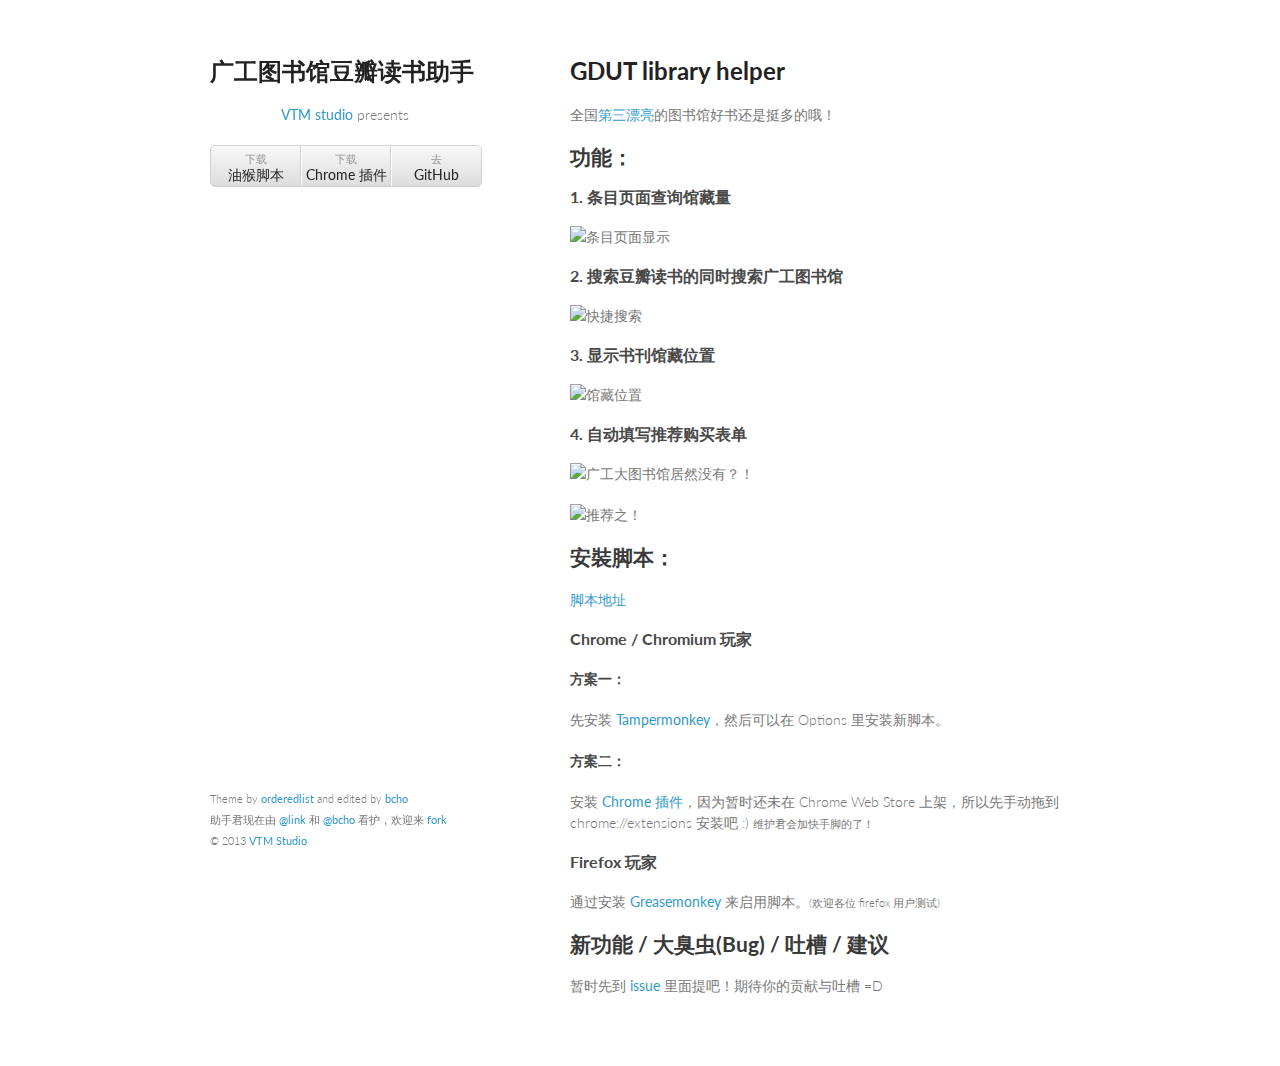
==== gdut-library-helper/index.html @ 9b111a57 "added simple index page & google analytics track code" ====
<!doctype html>
<html>
  <head>
    <meta charset="utf-8">
    <meta http-equiv="X-UA-Compatible" content="chrome=1">
    <title>广工图书馆豆瓣读书助手</title>
    <link rel="stylesheet" href="stylesheets/styles.css">
    <link rel="stylesheet" href="stylesheets/pygment_trac.css">
    <meta name="viewport" content="width=device-width, initial-scale=1, user-scalable=no">
    <!--[if lt IE 9]>
    <script src="//html5shiv.googlecode.com/svn/trunk/html5.js"></script>
    <![endif]-->
  </head>
  <body>
    <div class="wrapper">
      <header>
        <h1 class="logo">广工图书馆豆瓣读书助手</h1>
        <p class="tagline"><a href="http://vtmerhome.com/">VTM studio</a> presents</p>
        <ul>
          <li><a href="https://raw.github.com/vtmer/gdut-library-helper/master/gdut_library_helper.js">下载<strong>油猴脚本</strong></a></li>
          <li><a href="https://raw.github.com/vtmer/gdut-library-helper/master/gdut_library_helper.crx">下载<strong>Chrome 插件</strong></a></li>
          <li><a href="https://github.com/bcho/gdut-library-helper">去<strong>GitHub</strong></a></li>
        </ul>
      </header>
      <section>
        <h1>GDUT library helper</h1>
        <p>全国<a href="http://daxue.163.com/11/1115/16/7ITQV90H00913JC5_all.html">第三漂亮</a>的图书馆好书还是挺多的哦！</p>
        <h2>功能：</h2>
        <h3>1. 条目页面查询馆藏量</h3>
        <p><img src="https://raw.github.com/vtmer/gdut-library-helper/master/artworks/subject-query.png" alt="条目页面显示"></p>
        <h3>2. 搜索豆瓣读书的同时搜索广工图书馆</h3>
        <p><img src="https://raw.github.com/vtmer/gdut-library-helper/master/artworks/search.png" alt="快捷搜索"></p>
        <h3>3. 显示书刊馆藏位置</h3>
        <p><img src="https://raw.github.com/vtmer/gdut-library-helper/master/artworks/location.png" alt="馆藏位置"></p>
        <h3>4. 自动填写推荐购买表单</h3>
        <p><img src="https://raw.github.com/vtmer/gdut-library-helper/master/artworks/not_found.png" alt="广工大图书馆居然没有？！"></p>
        <p><img src="https://raw.github.com/vtmer/gdut-library-helper/master/artworks/recommend.png" alt="推荐之！"></p>
        <h2>安裝脚本：</h2>
        <p><a href="http://raw.github.com/vtmer/gdut-library-helper/master/gdut_library_helper.js">脚本地址</a></p>
        <h3>Chrome / Chromium 玩家</h3>
        <h4>方案一：</h4>
        <p>先安装 <a href="https://chrome.google.com/webstore/detail/tampermonkey/dhdgffkkebhmkfjojejmpbldmpobfkfo">Tampermonkey</a>，然后可以在 Options 里安装新脚本。</p>
        <h4>方案二：</h4>
        <p>安装 <a href="gdut_library_helper.crx">Chrome 插件</a>，因为暂时还未在 Chrome Web Store 上架，所以先手动拖到 chrome://extensions 安装吧 :) <small>维护君会加快手脚的了！</small></p>
        <h3>Firefox 玩家</h3>
        <p>通过安装 <a href="https://addons.mozilla.org/en-US/firefox/addon/greasemonkey/">Greasemonkey</a> 来启用脚本。<small>(欢迎各位 firefox 用户测试)</small></p>
        <h2>新功能 / 大臭虫(Bug) / 吐槽 / 建议</h2>
        <p>暂时先到 <a href="https://github.com/vtmer/gdut-library-helper/issues">issue</a> 里面提吧！期待你的贡献与吐槽 =D</p>
      </section>
      <footer>
        <p><small>Theme by <a href="https://github.com/orderedlist">orderedlist</a> and edited by <a href="https://github.com/bcho">bcho</a></small></p>
        <p><small>助手君现在由 <a href="https://github.com/linkkingjay">@link</a> 和 <a href="https://github.com/bcho">@bcho</a> 看护，欢迎来 <a href="https://github.com/vtmer/gdut-library-helper">fork</a></small></p>
        <p><small>&copy; 2013 <a href="http://vtmerhome.com">VTM Studio</a></small></p>
      </footer>
    </div>
    <script src="javascripts/scale.fix.js"></script>
    <script>
      (function(i,s,o,g,r,a,m){i['GoogleAnalyticsObject']=r;i[r]=i[r]||function(){
      (i[r].q=i[r].q||[]).push(arguments)},i[r].l=1*new Date();a=s.createElement(o),
      m=s.getElementsByTagName(o)[0];a.async=1;a.src=g;m.parentNode.insertBefore(a,m)
      })(window,document,'script','//www.google-analytics.com/analytics.js','ga');
      ga('create', 'UA-40749314-1', 'vtmer.com');
      ga('send', 'pageview');
  </script>
  </body>
</html>
---- gdut-library-helper/stylesheets/styles.css ----
@import url(https://fonts.googleapis.com/css?family=Lato:300italic,700italic,300,700);

body {
  padding:50px;
  font:14px/1.5 Lato, "Helvetica Neue", Helvetica, Arial, sans-serif;
  color:#777;
  font-weight:300;
}

h1, h2, h3, h4, h5, h6 {
  color:#222;
  margin:0 0 20px;
}

p, ul, ol, table, pre, dl {
  margin:0 0 20px;
}

h1, h2, h3 {
  line-height:1.1;
}

h1 {
  font-size:24px;
}

h2 {
  color:#393939;
}

h3, h4, h5, h6 {
  color:#494949;
}

a {
  color:#39c;
  font-weight:400;
  text-decoration:none;
}

a small {
  font-size:11px;
  color:#777;
  margin-top:-0.6em;
  display:block;
}

.wrapper {
  width:860px;
  margin:0 auto;
}

blockquote {
  border-left:1px solid #e5e5e5;
  margin:0;
  padding:0 0 0 20px;
  font-style:italic;
}

code, pre {
  font-family:Monaco, Bitstream Vera Sans Mono, Lucida Console, Terminal;
  color:#333;
  font-size:12px;
}

pre {
  padding:8px 15px;
  background: #f8f8f8;  
  border-radius:5px;
  border:1px solid #e5e5e5;
  overflow-x: auto;
}

table {
  width:100%;
  border-collapse:collapse;
}

th, td {
  text-align:left;
  padding:5px 10px;
  border-bottom:1px solid #e5e5e5;
}

dt {
  color:#444;
  font-weight:700;
}

th {
  color:#444;
}

img {
  max-width:100%;
}

header {
  width:270px;
  float:left;
  position:fixed;
}

header ul {
  list-style:none;
  height:40px;
  
  padding:0;
  
  background: #eee;
  background: -moz-linear-gradient(top, #f8f8f8 0%, #dddddd 100%);
  background: -webkit-gradient(linear, left top, left bottom, color-stop(0%,#f8f8f8), color-stop(100%,#dddddd));
  background: -webkit-linear-gradient(top, #f8f8f8 0%,#dddddd 100%);
  background: -o-linear-gradient(top, #f8f8f8 0%,#dddddd 100%);
  background: -ms-linear-gradient(top, #f8f8f8 0%,#dddddd 100%);
  background: linear-gradient(top, #f8f8f8 0%,#dddddd 100%);
  
  border-radius:5px;
  border:1px solid #d2d2d2;
  box-shadow:inset #fff 0 1px 0, inset rgba(0,0,0,0.03) 0 -1px 0;
  width:270px;
}

header li {
  width:89px;
  float:left;
  border-right:1px solid #d2d2d2;
  height:40px;
}

header ul a {
  line-height: 1.24;
  font-size:11px;
  color:#999;
  display:block;
  text-align:center;
  padding-top:6px;
  height:40px;
}

strong {
  color: #555;
  font-weight: 400;
}

header ul li + li {
  width:88px;
  border-left:1px solid #fff;
}

header ul li + li + li {
  border-right:none;
  width:89px;
}

header ul a strong {
  font-size:14px;
  display:block;
  color:#222;
}

section {
  width:500px;
  float:right;
  padding-bottom:50px;
}

small {
  font-size:11px;
}

hr {
  border:0;
  background:#e5e5e5;
  height:1px;
  margin:0 0 20px;
}

footer {
  width:270px;
  float:left;
  position:fixed;
  bottom:50px;
}

@media print, screen and (max-width: 960px) {
  
  div.wrapper {
    width:auto;
    margin:0;
  }
  
  header, section, footer {
    float:none;
    position:static;
    width:auto;
  }
  
  header {
    padding-right:320px;
  }
  
  section {
    border:1px solid #e5e5e5;
    border-width:1px 0;
    padding:20px 0;
    margin:0 0 20px;
  }
  
  header a small {
    display:inline;
  }
  
  header ul {
    position:absolute;
    right:50px;
    top:52px;
  }
}

@media print, screen and (max-width: 720px) {
  body {
    word-wrap:break-word;
  }
  
  header {
    padding:0;
  }
  
  header ul, header p.view {
    position:static;
  }
  
  pre, code {
    word-wrap:normal;
  }
}

@media print, screen and (max-width: 480px) {
  body {
    padding:15px;
  }
  
  header ul {
    display:none;
  }
}

@media print {
  body {
    padding:0.4in;
    font-size:12pt;
    color:#444;
  }
}

/* tweak */
.logo {
}

.tagline {
  text-align: center;
}

footer p {
  margin: 0;
  line-height: 1.5;
}
---- gdut-library-helper/stylesheets/pygment_trac.css ----
.highlight  { background: #ffffff; }
.highlight .c { color: #999988; font-style: italic } /* Comment */
.highlight .err { color: #a61717; background-color: #e3d2d2 } /* Error */
.highlight .k { font-weight: bold } /* Keyword */
.highlight .o { font-weight: bold } /* Operator */
.highlight .cm { color: #999988; font-style: italic } /* Comment.Multiline */
.highlight .cp { color: #999999; font-weight: bold } /* Comment.Preproc */
.highlight .c1 { color: #999988; font-style: italic } /* Comment.Single */
.highlight .cs { color: #999999; font-weight: bold; font-style: italic } /* Comment.Special */
.highlight .gd { color: #000000; background-color: #ffdddd } /* Generic.Deleted */
.highlight .gd .x { color: #000000; background-color: #ffaaaa } /* Generic.Deleted.Specific */
.highlight .ge { font-style: italic } /* Generic.Emph */
.highlight .gr { color: #aa0000 } /* Generic.Error */
.highlight .gh { color: #999999 } /* Generic.Heading */
.highlight .gi { color: #000000; background-color: #ddffdd } /* Generic.Inserted */
.highlight .gi .x { color: #000000; background-color: #aaffaa } /* Generic.Inserted.Specific */
.highlight .go { color: #888888 } /* Generic.Output */
.highlight .gp { color: #555555 } /* Generic.Prompt */
.highlight .gs { font-weight: bold } /* Generic.Strong */
.highlight .gu { color: #800080; font-weight: bold; } /* Generic.Subheading */
.highlight .gt { color: #aa0000 } /* Generic.Traceback */
.highlight .kc { font-weight: bold } /* Keyword.Constant */
.highlight .kd { font-weight: bold } /* Keyword.Declaration */
.highlight .kn { font-weight: bold } /* Keyword.Namespace */
.highlight .kp { font-weight: bold } /* Keyword.Pseudo */
.highlight .kr { font-weight: bold } /* Keyword.Reserved */
.highlight .kt { color: #445588; font-weight: bold } /* Keyword.Type */
.highlight .m { color: #009999 } /* Literal.Number */
.highlight .s { color: #d14 } /* Literal.String */
.highlight .na { color: #008080 } /* Name.Attribute */
.highlight .nb { color: #0086B3 } /* Name.Builtin */
.highlight .nc { color: #445588; font-weight: bold } /* Name.Class */
.highlight .no { color: #008080 } /* Name.Constant */
.highlight .ni { color: #800080 } /* Name.Entity */
.highlight .ne { color: #990000; font-weight: bold } /* Name.Exception */
.highlight .nf { color: #990000; font-weight: bold } /* Name.Function */
.highlight .nn { color: #555555 } /* Name.Namespace */
.highlight .nt { color: #000080 } /* Name.Tag */
.highlight .nv { color: #008080 } /* Name.Variable */
.highlight .ow { font-weight: bold } /* Operator.Word */
.highlight .w { color: #bbbbbb } /* Text.Whitespace */
.highlight .mf { color: #009999 } /* Literal.Number.Float */
.highlight .mh { color: #009999 } /* Literal.Number.Hex */
.highlight .mi { color: #009999 } /* Literal.Number.Integer */
.highlight .mo { color: #009999 } /* Literal.Number.Oct */
.highlight .sb { color: #d14 } /* Literal.String.Backtick */
.highlight .sc { color: #d14 } /* Literal.String.Char */
.highlight .sd { color: #d14 } /* Literal.String.Doc */
.highlight .s2 { color: #d14 } /* Literal.String.Double */
.highlight .se { color: #d14 } /* Literal.String.Escape */
.highlight .sh { color: #d14 } /* Literal.String.Heredoc */
.highlight .si { color: #d14 } /* Literal.String.Interpol */
.highlight .sx { color: #d14 } /* Literal.String.Other */
.highlight .sr { color: #009926 } /* Literal.String.Regex */
.highlight .s1 { color: #d14 } /* Literal.String.Single */
.highlight .ss { color: #990073 } /* Literal.String.Symbol */
.highlight .bp { color: #999999 } /* Name.Builtin.Pseudo */
.highlight .vc { color: #008080 } /* Name.Variable.Class */
.highlight .vg { color: #008080 } /* Name.Variable.Global */
.highlight .vi { color: #008080 } /* Name.Variable.Instance */
.highlight .il { color: #009999 } /* Literal.Number.Integer.Long */

.type-csharp .highlight .k { color: #0000FF }
.type-csharp .highlight .kt { color: #0000FF }
.type-csharp .highlight .nf { color: #000000; font-weight: normal }
.type-csharp .highlight .nc { color: #2B91AF }
.type-csharp .highlight .nn { color: #000000 }
.type-csharp .highlight .s { color: #A31515 }
.type-csharp .highlight .sc { color: #A31515 }
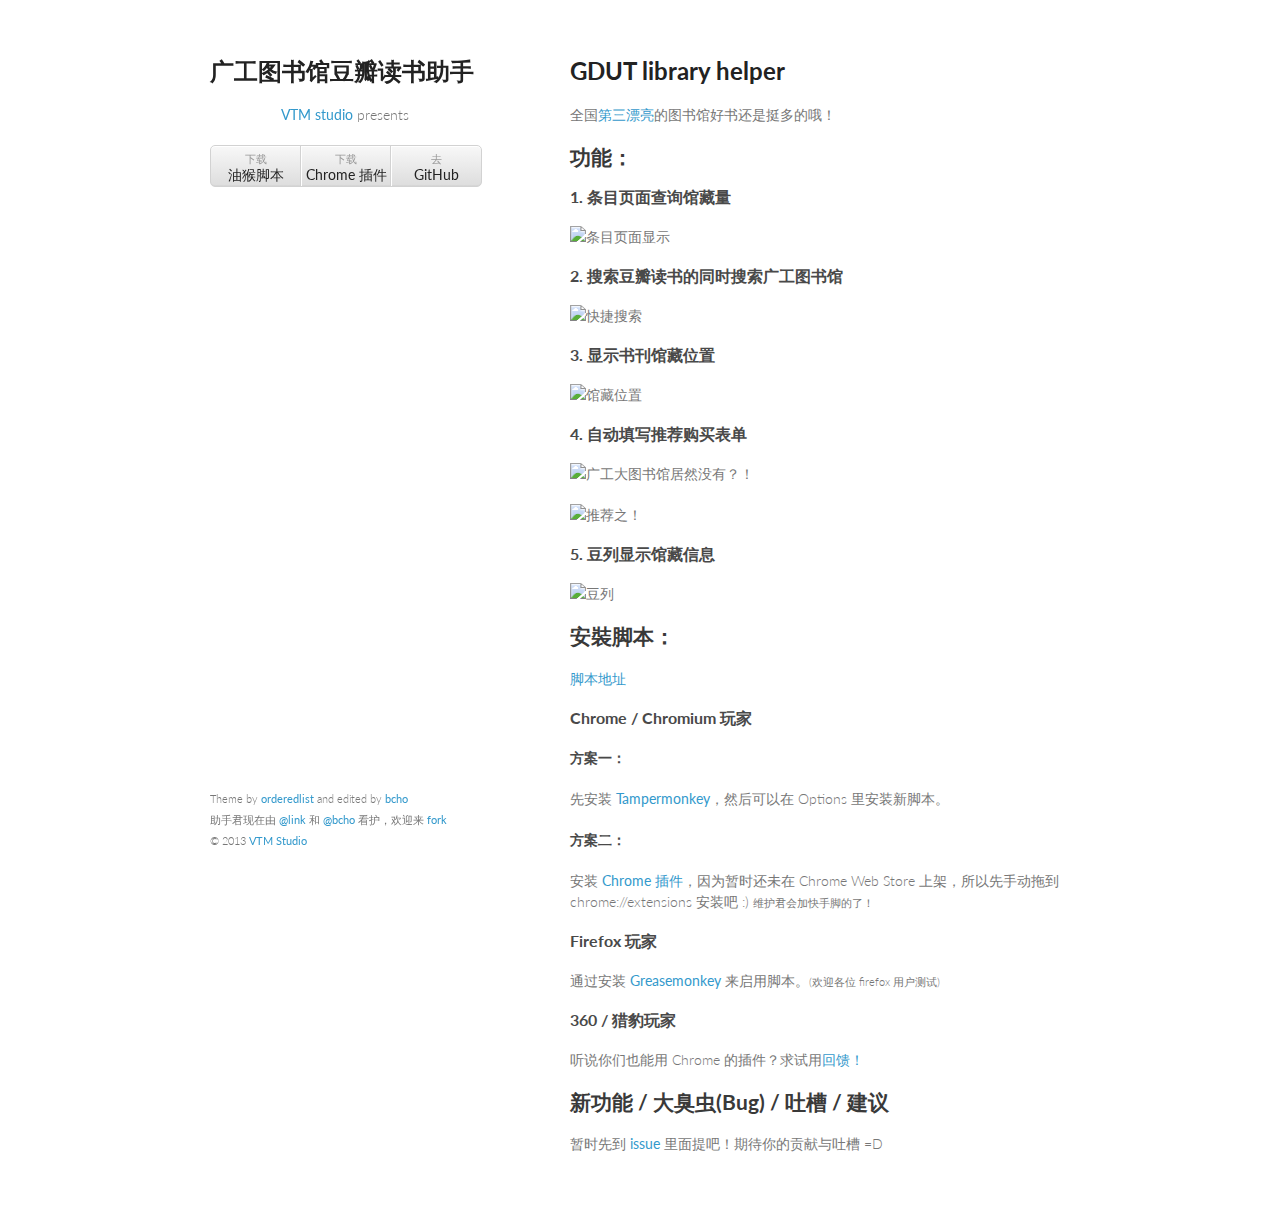
==== commit bf8723dc: "upgrade" ====
--- a/gdut-library-helper/index.html
+++ b/gdut-library-helper/index.html
@@ -17,9 +17,9 @@
         <h1 class="logo">广工图书馆豆瓣读书助手</h1>
         <p class="tagline"><a href="http://vtmerhome.com/">VTM studio</a> presents</p>
         <ul>
-          <li><a href="https://raw.github.com/vtmer/gdut-library-helper/master/gdut_library_helper.js">下载<strong>油猴脚本</strong></a></li>
+          <li><a href="https://raw.github.com/vtmer/gdut-library-helper/master/gdut_library_helper.gm.js">下载<strong>油猴脚本</strong></a></li>
           <li><a href="https://raw.github.com/vtmer/gdut-library-helper/master/gdut_library_helper.crx">下载<strong>Chrome 插件</strong></a></li>
-          <li><a href="https://github.com/bcho/gdut-library-helper">去<strong>GitHub</strong></a></li>
+          <li><a href="https://github.com/vtmer/gdut-library-helper">去<strong>GitHub</strong></a></li>
         </ul>
       </header>
       <section>
@@ -35,6 +35,8 @@
         <h3>4. 自动填写推荐购买表单</h3>
         <p><img src="https://raw.github.com/vtmer/gdut-library-helper/master/artworks/not_found.png" alt="广工大图书馆居然没有？！"></p>
         <p><img src="https://raw.github.com/vtmer/gdut-library-helper/master/artworks/recommend.png" alt="推荐之！"></p>
+        <h3>5. 豆列显示馆藏信息</h3>
+        <p><img src="https://raw.github.com/vtmer/gdut-library-helper/master/artworks/doulist.png" alt="豆列" /></p>
         <h2>安裝脚本：</h2>
         <p><a href="http://raw.github.com/vtmer/gdut-library-helper/master/gdut_library_helper.js">脚本地址</a></p>
         <h3>Chrome / Chromium 玩家</h3>
@@ -44,6 +46,8 @@
         <p>安装 <a href="gdut_library_helper.crx">Chrome 插件</a>，因为暂时还未在 Chrome Web Store 上架，所以先手动拖到 chrome://extensions 安装吧 :) <small>维护君会加快手脚的了！</small></p>
         <h3>Firefox 玩家</h3>
         <p>通过安装 <a href="https://addons.mozilla.org/en-US/firefox/addon/greasemonkey/">Greasemonkey</a> 来启用脚本。<small>(欢迎各位 firefox 用户测试)</small></p>
+        <h3>360 / 猎豹玩家</h3>
+        <p>听说你们也能用 Chrome 的插件？求试用<a href="https://github.com/vtmer/gdut-library-helper/issues">回馈！</a></p>
         <h2>新功能 / 大臭虫(Bug) / 吐槽 / 建议</h2>
         <p>暂时先到 <a href="https://github.com/vtmer/gdut-library-helper/issues">issue</a> 里面提吧！期待你的贡献与吐槽 =D</p>
       </section>
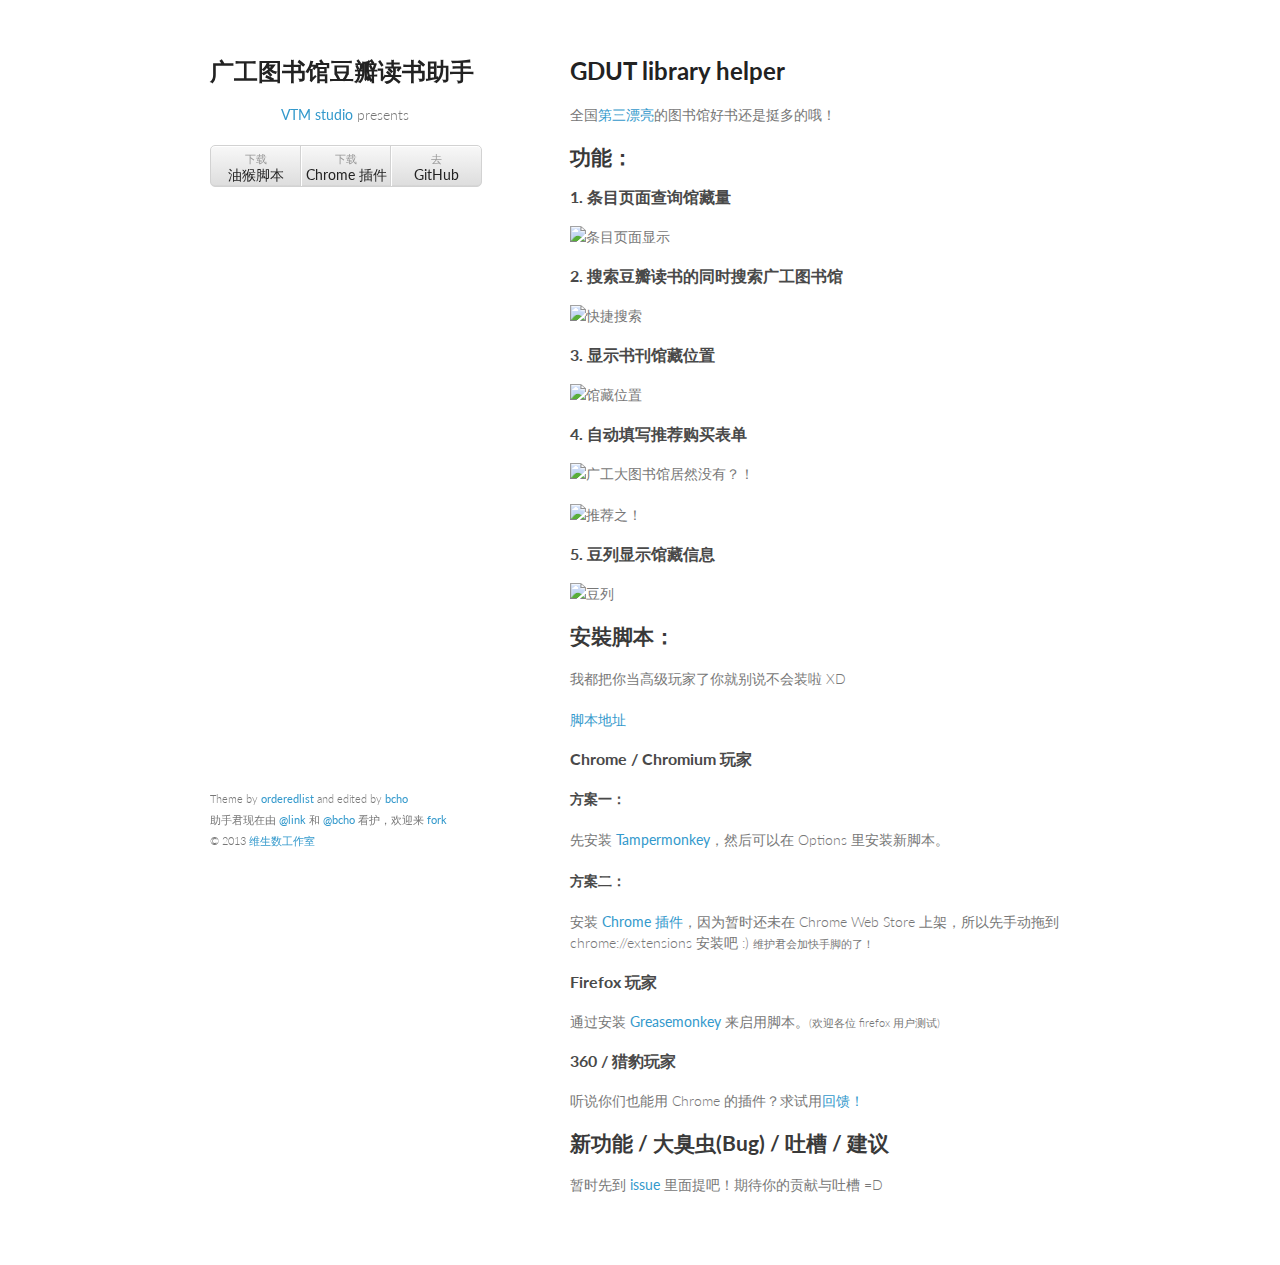
==== commit 8f57efa3: "updated name" ====
--- a/gdut-library-helper/index.html
+++ b/gdut-library-helper/index.html
@@ -17,8 +17,8 @@
         <h1 class="logo">广工图书馆豆瓣读书助手</h1>
         <p class="tagline"><a href="http://vtmerhome.com/">VTM studio</a> presents</p>
         <ul>
-          <li><a href="https://raw.github.com/vtmer/gdut-library-helper/master/gdut_library_helper.gm.js">下载<strong>油猴脚本</strong></a></li>
-          <li><a href="https://raw.github.com/vtmer/gdut-library-helper/master/gdut_library_helper.crx">下载<strong>Chrome 插件</strong></a></li>
+          <li><a href="https://raw.github.com/vtmer/gdut-library-helper/master/gdut-library-helper.gm.js">下载<strong>油猴脚本</strong></a></li>
+          <li><a href="https://raw.github.com/vtmer/gdut-library-helper/master/gdut-library-helper.crx">下载<strong>Chrome 插件</strong></a></li>
           <li><a href="https://github.com/vtmer/gdut-library-helper">去<strong>GitHub</strong></a></li>
         </ul>
       </header>
@@ -38,12 +38,13 @@
         <h3>5. 豆列显示馆藏信息</h3>
         <p><img src="https://raw.github.com/vtmer/gdut-library-helper/master/artworks/doulist.png" alt="豆列" /></p>
         <h2>安裝脚本：</h2>
-        <p><a href="http://raw.github.com/vtmer/gdut-library-helper/master/gdut_library_helper.js">脚本地址</a></p>
+        <p>我都把你当高级玩家了你就别说不会装啦 XD</p>
+        <p><a href="http://raw.github.com/vtmer/gdut-library-helper/master/gdut-library-helper.gm.js">脚本地址</a></p>
         <h3>Chrome / Chromium 玩家</h3>
         <h4>方案一：</h4>
         <p>先安装 <a href="https://chrome.google.com/webstore/detail/tampermonkey/dhdgffkkebhmkfjojejmpbldmpobfkfo">Tampermonkey</a>，然后可以在 Options 里安装新脚本。</p>
         <h4>方案二：</h4>
-        <p>安装 <a href="gdut_library_helper.crx">Chrome 插件</a>，因为暂时还未在 Chrome Web Store 上架，所以先手动拖到 chrome://extensions 安装吧 :) <small>维护君会加快手脚的了！</small></p>
+        <p>安装 <a href="http://raw.github.com/vtmer/gdut-library-helper/master/gdut-library-helper.crx">Chrome 插件</a>，因为暂时还未在 Chrome Web Store 上架，所以先手动拖到 chrome://extensions 安装吧 :) <small>维护君会加快手脚的了！</small></p>
         <h3>Firefox 玩家</h3>
         <p>通过安装 <a href="https://addons.mozilla.org/en-US/firefox/addon/greasemonkey/">Greasemonkey</a> 来启用脚本。<small>(欢迎各位 firefox 用户测试)</small></p>
         <h3>360 / 猎豹玩家</h3>
@@ -54,7 +55,7 @@
       <footer>
         <p><small>Theme by <a href="https://github.com/orderedlist">orderedlist</a> and edited by <a href="https://github.com/bcho">bcho</a></small></p>
         <p><small>助手君现在由 <a href="https://github.com/linkkingjay">@link</a> 和 <a href="https://github.com/bcho">@bcho</a> 看护，欢迎来 <a href="https://github.com/vtmer/gdut-library-helper">fork</a></small></p>
-        <p><small>&copy; 2013 <a href="http://vtmerhome.com">VTM Studio</a></small></p>
+        <p><small>&copy; 2013 <a href="http://vtmerhome.com">维生数工作室</a></small></p>
       </footer>
     </div>
     <script src="javascripts/scale.fix.js"></script>
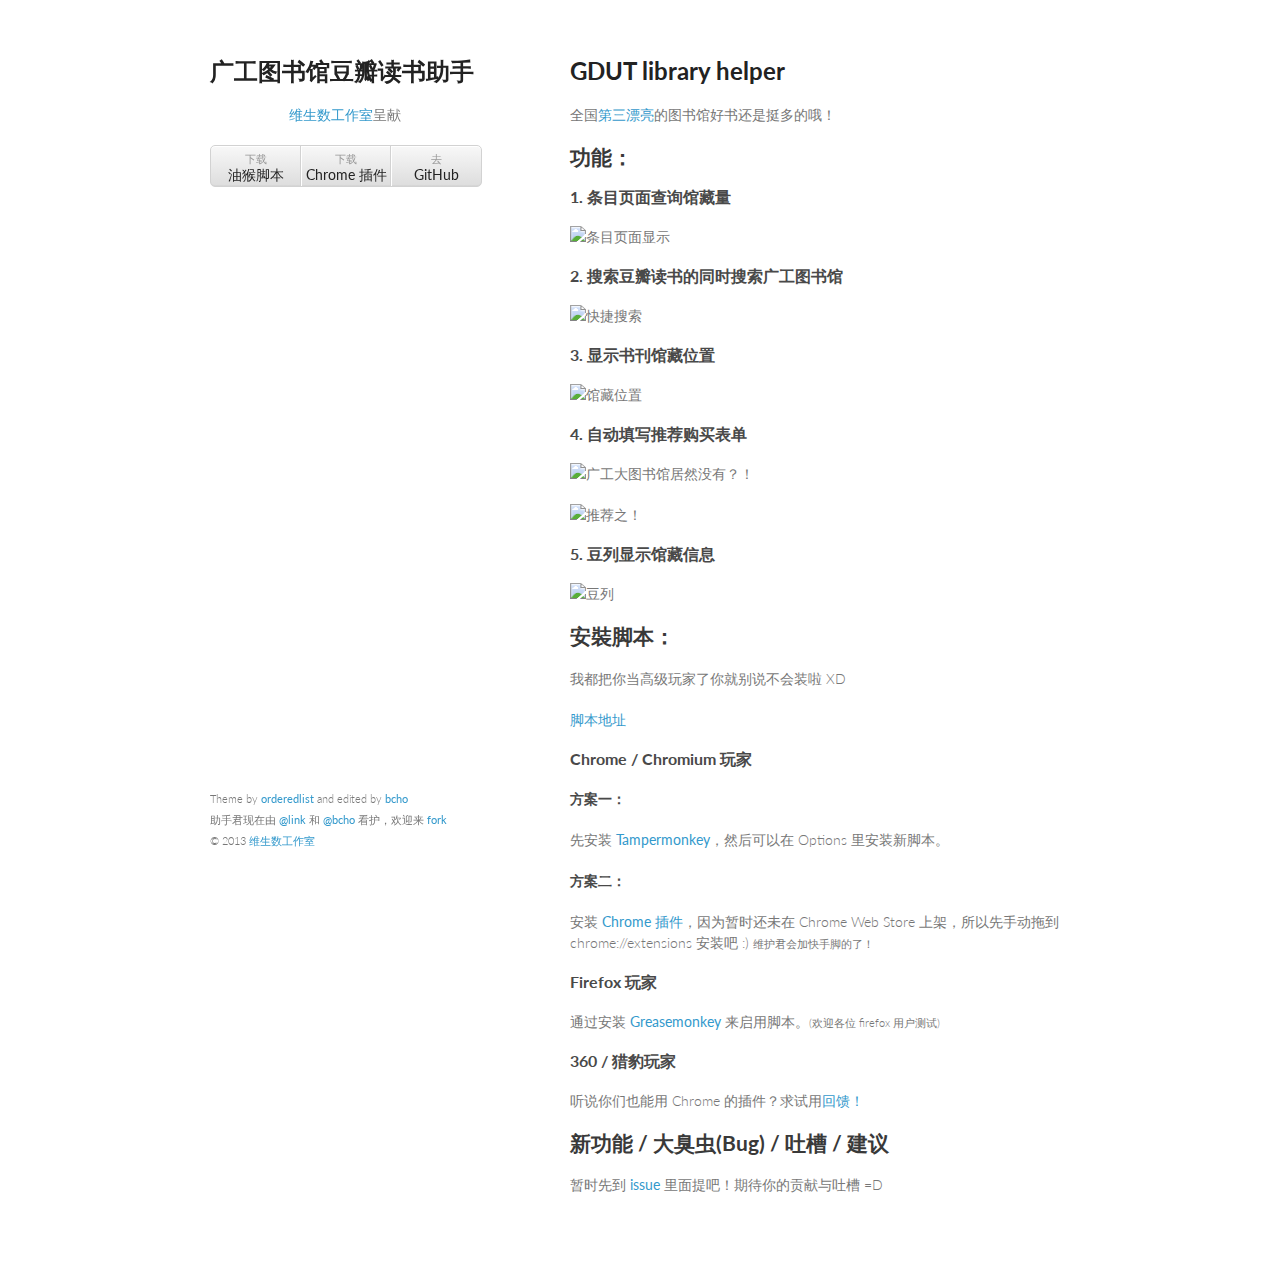
==== commit b98d5408: "updated name" ====
--- a/gdut-library-helper/index.html
+++ b/gdut-library-helper/index.html
@@ -15,7 +15,7 @@
     <div class="wrapper">
       <header>
         <h1 class="logo">广工图书馆豆瓣读书助手</h1>
-        <p class="tagline"><a href="http://vtmerhome.com/">VTM studio</a> presents</p>
+        <p class="tagline"><a href="http://vtmerhome.com/">维生数工作室</a>呈献</p>
         <ul>
           <li><a href="https://raw.github.com/vtmer/gdut-library-helper/master/gdut-library-helper.gm.js">下载<strong>油猴脚本</strong></a></li>
           <li><a href="https://raw.github.com/vtmer/gdut-library-helper/master/gdut-library-helper.crx">下载<strong>Chrome 插件</strong></a></li>
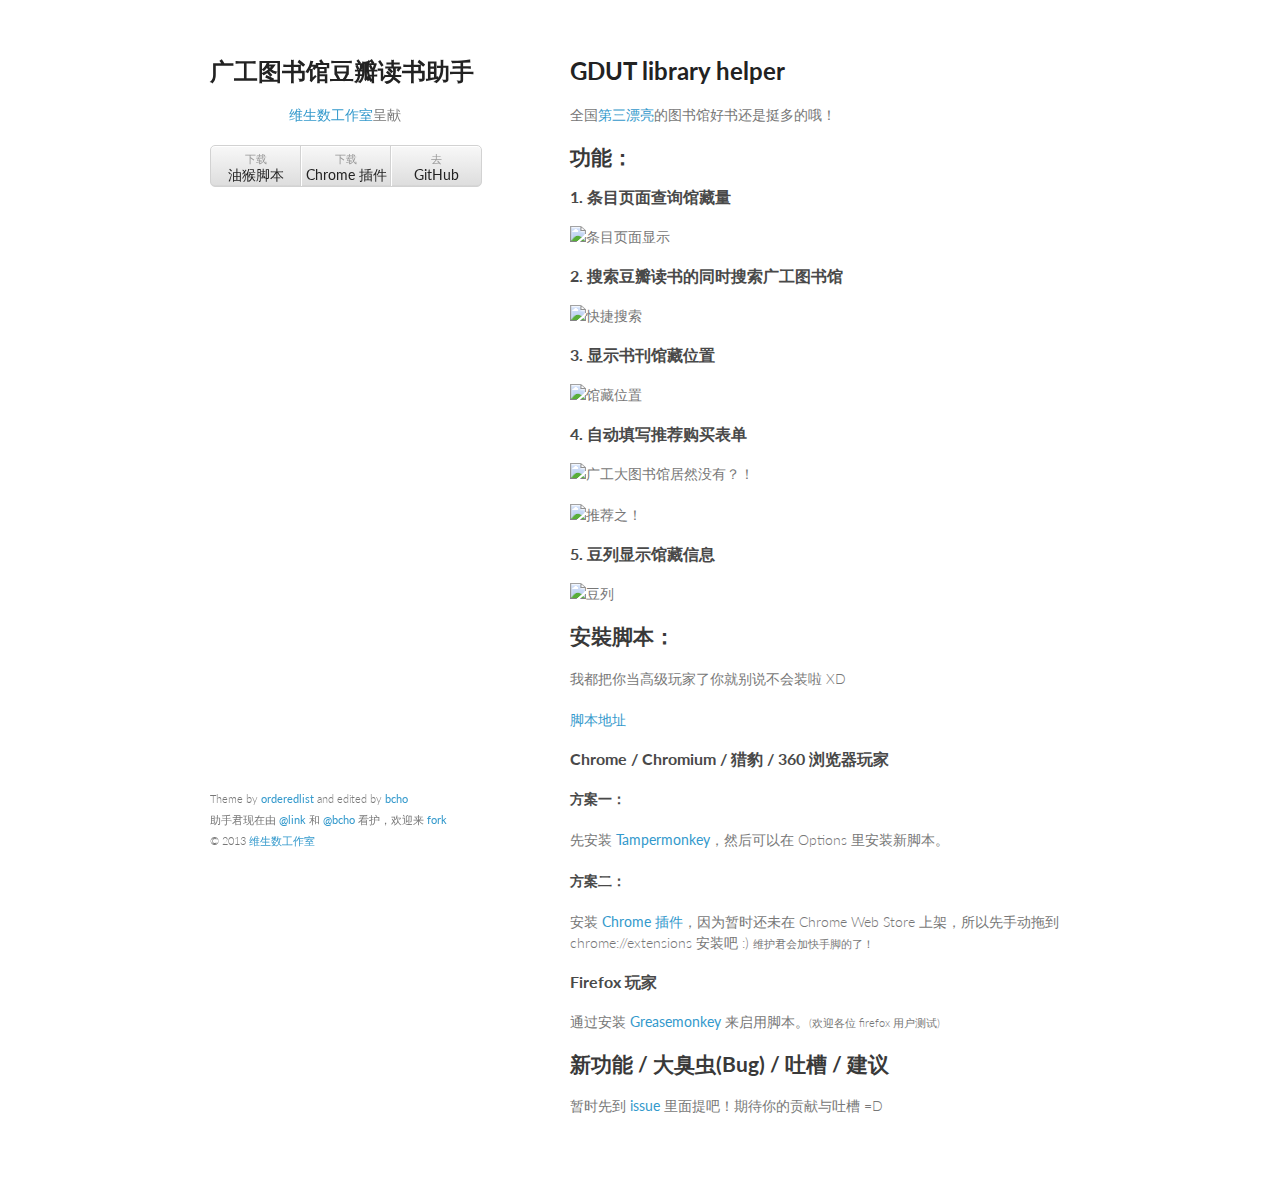
==== commit 3278b61b: "added support for 猎豹 and 360" ====
--- a/gdut-library-helper/index.html
+++ b/gdut-library-helper/index.html
@@ -1,71 +1,69 @@
-<!doctype html>
-<html>
-  <head>
-    <meta charset="utf-8">
-    <meta http-equiv="X-UA-Compatible" content="chrome=1">
-    <title>广工图书馆豆瓣读书助手</title>
-    <link rel="stylesheet" href="stylesheets/styles.css">
-    <link rel="stylesheet" href="stylesheets/pygment_trac.css">
-    <meta name="viewport" content="width=device-width, initial-scale=1, user-scalable=no">
-    <!--[if lt IE 9]>
-    <script src="//html5shiv.googlecode.com/svn/trunk/html5.js"></script>
-    <![endif]-->
-  </head>
-  <body>
-    <div class="wrapper">
-      <header>
-        <h1 class="logo">广工图书馆豆瓣读书助手</h1>
-        <p class="tagline"><a href="http://vtmerhome.com/">维生数工作室</a>呈献</p>
-        <ul>
-          <li><a href="https://raw.github.com/vtmer/gdut-library-helper/master/gdut-library-helper.gm.js">下载<strong>油猴脚本</strong></a></li>
-          <li><a href="https://raw.github.com/vtmer/gdut-library-helper/master/gdut-library-helper.crx">下载<strong>Chrome 插件</strong></a></li>
-          <li><a href="https://github.com/vtmer/gdut-library-helper">去<strong>GitHub</strong></a></li>
-        </ul>
-      </header>
-      <section>
-        <h1>GDUT library helper</h1>
-        <p>全国<a href="http://daxue.163.com/11/1115/16/7ITQV90H00913JC5_all.html">第三漂亮</a>的图书馆好书还是挺多的哦！</p>
-        <h2>功能：</h2>
-        <h3>1. 条目页面查询馆藏量</h3>
-        <p><img src="https://raw.github.com/vtmer/gdut-library-helper/master/artworks/subject-query.png" alt="条目页面显示"></p>
-        <h3>2. 搜索豆瓣读书的同时搜索广工图书馆</h3>
-        <p><img src="https://raw.github.com/vtmer/gdut-library-helper/master/artworks/search.png" alt="快捷搜索"></p>
-        <h3>3. 显示书刊馆藏位置</h3>
-        <p><img src="https://raw.github.com/vtmer/gdut-library-helper/master/artworks/location.png" alt="馆藏位置"></p>
-        <h3>4. 自动填写推荐购买表单</h3>
-        <p><img src="https://raw.github.com/vtmer/gdut-library-helper/master/artworks/not_found.png" alt="广工大图书馆居然没有？！"></p>
-        <p><img src="https://raw.github.com/vtmer/gdut-library-helper/master/artworks/recommend.png" alt="推荐之！"></p>
-        <h3>5. 豆列显示馆藏信息</h3>
-        <p><img src="https://raw.github.com/vtmer/gdut-library-helper/master/artworks/doulist.png" alt="豆列" /></p>
-        <h2>安裝脚本：</h2>
-        <p>我都把你当高级玩家了你就别说不会装啦 XD</p>
-        <p><a href="http://raw.github.com/vtmer/gdut-library-helper/master/gdut-library-helper.gm.js">脚本地址</a></p>
-        <h3>Chrome / Chromium 玩家</h3>
-        <h4>方案一：</h4>
-        <p>先安装 <a href="https://chrome.google.com/webstore/detail/tampermonkey/dhdgffkkebhmkfjojejmpbldmpobfkfo">Tampermonkey</a>，然后可以在 Options 里安装新脚本。</p>
-        <h4>方案二：</h4>
-        <p>安装 <a href="http://raw.github.com/vtmer/gdut-library-helper/master/gdut-library-helper.crx">Chrome 插件</a>，因为暂时还未在 Chrome Web Store 上架，所以先手动拖到 chrome://extensions 安装吧 :) <small>维护君会加快手脚的了！</small></p>
-        <h3>Firefox 玩家</h3>
-        <p>通过安装 <a href="https://addons.mozilla.org/en-US/firefox/addon/greasemonkey/">Greasemonkey</a> 来启用脚本。<small>(欢迎各位 firefox 用户测试)</small></p>
-        <h3>360 / 猎豹玩家</h3>
-        <p>听说你们也能用 Chrome 的插件？求试用<a href="https://github.com/vtmer/gdut-library-helper/issues">回馈！</a></p>
-        <h2>新功能 / 大臭虫(Bug) / 吐槽 / 建议</h2>
-        <p>暂时先到 <a href="https://github.com/vtmer/gdut-library-helper/issues">issue</a> 里面提吧！期待你的贡献与吐槽 =D</p>
-      </section>
-      <footer>
-        <p><small>Theme by <a href="https://github.com/orderedlist">orderedlist</a> and edited by <a href="https://github.com/bcho">bcho</a></small></p>
-        <p><small>助手君现在由 <a href="https://github.com/linkkingjay">@link</a> 和 <a href="https://github.com/bcho">@bcho</a> 看护，欢迎来 <a href="https://github.com/vtmer/gdut-library-helper">fork</a></small></p>
-        <p><small>&copy; 2013 <a href="http://vtmerhome.com">维生数工作室</a></small></p>
-      </footer>
-    </div>
-    <script src="javascripts/scale.fix.js"></script>
-    <script>
-      (function(i,s,o,g,r,a,m){i['GoogleAnalyticsObject']=r;i[r]=i[r]||function(){
-      (i[r].q=i[r].q||[]).push(arguments)},i[r].l=1*new Date();a=s.createElement(o),
-      m=s.getElementsByTagName(o)[0];a.async=1;a.src=g;m.parentNode.insertBefore(a,m)
-      })(window,document,'script','//www.google-analytics.com/analytics.js','ga');
-      ga('create', 'UA-40749314-1', 'vtmer.com');
-      ga('send', 'pageview');
-  </script>
-  </body>
-</html>
+<!doctype html>
+<html>
+  <head>
+    <meta charset="utf-8">
+    <meta http-equiv="X-UA-Compatible" content="chrome=1">
+    <title>广工图书馆豆瓣读书助手</title>
+    <link rel="stylesheet" href="stylesheets/styles.css">
+    <link rel="stylesheet" href="stylesheets/pygment_trac.css">
+    <meta name="viewport" content="width=device-width, initial-scale=1, user-scalable=no">
+    <!--[if lt IE 9]>
+    <script src="//html5shiv.googlecode.com/svn/trunk/html5.js"></script>
+    <![endif]-->
+  </head>
+  <body>
+    <div class="wrapper">
+      <header>
+        <h1 class="logo">广工图书馆豆瓣读书助手</h1>
+        <p class="tagline"><a href="http://vtmerhome.com/">维生数工作室</a>呈献</p>
+        <ul>
+          <li><a href="https://raw.github.com/vtmer/gdut-library-helper/master/gdut-library-helper.gm.js">下载<strong>油猴脚本</strong></a></li>
+          <li><a href="https://raw.github.com/vtmer/gdut-library-helper/master/gdut-library-helper.crx">下载<strong>Chrome 插件</strong></a></li>
+          <li><a href="https://github.com/vtmer/gdut-library-helper">去<strong>GitHub</strong></a></li>
+        </ul>
+      </header>
+      <section>
+        <h1>GDUT library helper</h1>
+        <p>全国<a href="http://daxue.163.com/11/1115/16/7ITQV90H00913JC5_all.html">第三漂亮</a>的图书馆好书还是挺多的哦！</p>
+        <h2>功能：</h2>
+        <h3>1. 条目页面查询馆藏量</h3>
+        <p><img src="https://raw.github.com/vtmer/gdut-library-helper/master/artworks/subject-query.png" alt="条目页面显示"></p>
+        <h3>2. 搜索豆瓣读书的同时搜索广工图书馆</h3>
+        <p><img src="https://raw.github.com/vtmer/gdut-library-helper/master/artworks/search.png" alt="快捷搜索"></p>
+        <h3>3. 显示书刊馆藏位置</h3>
+        <p><img src="https://raw.github.com/vtmer/gdut-library-helper/master/artworks/location.png" alt="馆藏位置"></p>
+        <h3>4. 自动填写推荐购买表单</h3>
+        <p><img src="https://raw.github.com/vtmer/gdut-library-helper/master/artworks/not_found.png" alt="广工大图书馆居然没有？！"></p>
+        <p><img src="https://raw.github.com/vtmer/gdut-library-helper/master/artworks/recommend.png" alt="推荐之！"></p>
+        <h3>5. 豆列显示馆藏信息</h3>
+        <p><img src="https://raw.github.com/vtmer/gdut-library-helper/master/artworks/doulist.png" alt="豆列" /></p>
+        <h2>安裝脚本：</h2>
+        <p>我都把你当高级玩家了你就别说不会装啦 XD</p>
+        <p><a href="http://raw.github.com/vtmer/gdut-library-helper/master/gdut-library-helper.gm.js">脚本地址</a></p>
+        <h3>Chrome / Chromium / 猎豹 / 360 浏览器玩家</h3>
+        <h4>方案一：</h4>
+        <p>先安装 <a href="https://chrome.google.com/webstore/detail/tampermonkey/dhdgffkkebhmkfjojejmpbldmpobfkfo">Tampermonkey</a>，然后可以在 Options 里安装新脚本。</p>
+        <h4>方案二：</h4>
+        <p>安装 <a href="http://raw.github.com/vtmer/gdut-library-helper/master/gdut-library-helper.crx">Chrome 插件</a>，因为暂时还未在 Chrome Web Store 上架，所以先手动拖到 chrome://extensions 安装吧 :) <small>维护君会加快手脚的了！</small></p>
+        <h3>Firefox 玩家</h3>
+        <p>通过安装 <a href="https://addons.mozilla.org/en-US/firefox/addon/greasemonkey/">Greasemonkey</a> 来启用脚本。<small>(欢迎各位 firefox 用户测试)</small></p>
+        <h2>新功能 / 大臭虫(Bug) / 吐槽 / 建议</h2>
+        <p>暂时先到 <a href="https://github.com/vtmer/gdut-library-helper/issues">issue</a> 里面提吧！期待你的贡献与吐槽 =D</p>
+      </section>
+      <footer>
+        <p><small>Theme by <a href="https://github.com/orderedlist">orderedlist</a> and edited by <a href="https://github.com/bcho">bcho</a></small></p>
+        <p><small>助手君现在由 <a href="https://github.com/linkkingjay">@link</a> 和 <a href="https://github.com/bcho">@bcho</a> 看护，欢迎来 <a href="https://github.com/vtmer/gdut-library-helper">fork</a></small></p>
+        <p><small>&copy; 2013 <a href="http://vtmerhome.com">维生数工作室</a></small></p>
+      </footer>
+    </div>
+    <script src="javascripts/scale.fix.js"></script>
+    <script>
+      (function(i,s,o,g,r,a,m){i['GoogleAnalyticsObject']=r;i[r]=i[r]||function(){
+      (i[r].q=i[r].q||[]).push(arguments)},i[r].l=1*new Date();a=s.createElement(o),
+      m=s.getElementsByTagName(o)[0];a.async=1;a.src=g;m.parentNode.insertBefore(a,m)
+      })(window,document,'script','//www.google-analytics.com/analytics.js','ga');
+      ga('create', 'UA-40749314-1', 'vtmer.com');
+      ga('send', 'pageview');
+  </script>
+  </body>
+</html>
